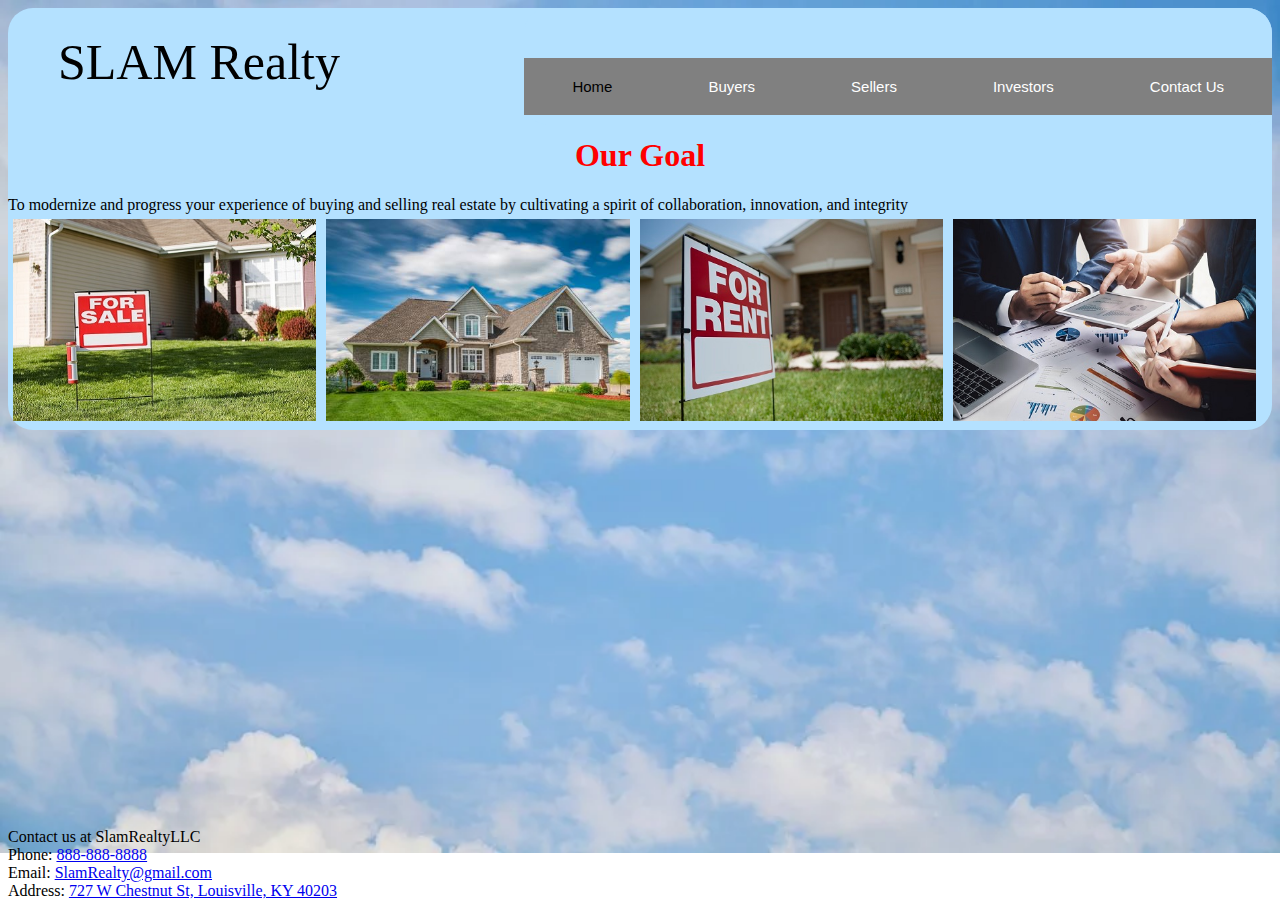
==== index.html @ 3413b928 "Added images and Working on Responsive Design" ====
<!DOCTYPE html>
<html lang="en">
<head>
    <title>Slam Realty LLC</title>
    <link rel="stylesheet" href="styles.css">
    <meta name="viewport" content="width=device-width, initial-scale=1"?>

    <script src="realty.js"></script>
    <script src="js/bootstrap.min.js"></script>
    <script src="http://ajax.googleapis.com/ajax/libs/jquery/1.10.2/jquery.min.js"></script>

</head>



<!--Navbar for Business Logo And Nav Buttons-->
<body>
    <div id="bg-image">
    </div>
    <div class="navbar" id="mainNav">
        <header>SLAM Realty</header>
        <div class="navIcons" id="navIcons"
            <a href="pages/contact.html"><button type="submit" class="hamburgler">Contact Us</button></a>
            <a href="pages/investors.html"><button type="submit" class="hamburgler">Investors</button></a>
            <a href="pages/sellers.html"><button type="submit" class="hamburgler">Sellers</button></a>
            <a href="pages/buyers.html"><button type="submit" class="hamburgler">Buyers</button></a>
            <a href="index.html"><button type="submit" class="active2">Home</button></a>
     </div>

<h1>Our Goal</h1>
<p1>To modernize and progress your experience of buying and selling real estate by cultivating a spirit of collaboration, innovation, and integrity</p1>

<div class="row">
    <div class="column">
        <img src="Selling.jpg" alt="Selling" style="width:100%">
    </div>
    <div class="column">
        <img src="Buying.jpg" alt="Buying" style="width:100%">
    </div>
    <div class="column">
        <img src="Renting.jpg" alt="Renting" style="width:100%">
    </div>
    <div class="column">
        <img src="Investors.jpg" alt="Investing" style="width:100%">
    </div>
</div>
 <!--          <h3>Are you ready to buy your forever home?</h3>
      </div>
      <button onclick="openForm()" class="open-button">Click Here</button>
          <div class="form-popup" id="buyingForm">
              <form action="/action_page.php" class="form-container">
                <label for="firstName"><b>First Name</b></label>
                <input type="text" placeholder="Enter First Name" name="firstName" required>

                <label for="lastName"><b>Last Name</b></label>
                <input type="text" placeholder="Enter Last Name" name="lastName" required>

                <label for="phone"><b>Phone Number</b></label>
                <input type="text" placeholder="Enter Best Number to Reach You" name="phone" required>

                <label for="email"><b>Email</b></label>
                <input type="text" placeholder="Enter Email" name="email" required>
                
                <button type="submit" class="btn">Submit</button>
                <button type="submit" class="btn cancel" onclick="closeForm()">Close</button>

            </form>

      </div>
    </div>
-->

<!--create a name your price tool for people trying to sell homes-->

<!--Insert Testimonials of clients who have used the product. Or more stylized pictures of House remodel-->


</body>



<p3 class="#contact">Contact us at SlamRealtyLLC<br>
    Phone: <a href="tel:+8888888888">888-888-8888</a><br>
    Email: <a href="mailto:SlamRealty@gmail.com">SlamRealty@gmail.com</a><br>
    Address: <a href="https://www.google.com/maps/place/Code+Louisville/@38.2501893,-85.7635691,15z/data=!4m2!3m1!1s0x0:0xe78b420631e5baa0?sa=X&ved=2ahUKEwibl8fm9u3qAhWCKs0KHX72Dx8Q_BIwCnoECBMQCA" target="_blank">727 W Chestnut St, Louisville, KY 40203</a>
</p3>









</html>
---- styles.css ----
body{
    background-image: url("Clouds.jpg");
    background-repeat: no-repeat;
    background-size: cover;
}

.navbar{
    background-color: #B4E1FF;
    border-radius: 25px;
    float: left
}

#navIcons{
    background-color: #B4E1FF;
    border-radius: 25px;
    float: right
}

.navbar::after{
    content: "";
    clear: both;
    display: table;
}

header{
    font-size: 50px;
    color: black;
    margin-top: 25px;
    margin-bottom: 25px;
    display: inline-block;
    margin-left: 50px;
}

.hamburgler{
    background-color: grey;
    border: black;
    color: white;
    margin-top: 50px;
    margin-bottom: 10px;
    padding: 20px 48px;
    font-size: 15px;
    cursor: pointer;
    float: right;
    display: block
}

.hamburgler button:not(:last-child) {
    border-right: none;
}

.hamburgler:after{
    content:"";
    clear: both;
    display: table;
}

h1{
    text-align: center;
    color: red
    }

.active2{
    background-color: grey;
    border: white;
    color: black;
    margin-top: 50px;
    margin-bottom: 10px;
    padding: 20px 48px;
    font-size: 15px;
    cursor: pointer;
    float: right;
    display: block
}

/*.row{
    display: flex;
}

.column{
    flex: 50%;
    padding: 5px;
}

*/

.row::after{
    content: "";
    clear: both;
    display: table;
}

.column{
    float: left;
    width: 24%;
    padding: 5px
    
}

@media only screen and (max-width: 700px) {
    .column {
        width: 49.99999%;
        margin: 6px 0;
            }
}

@media only screen and (max-width: 500px) {
    .column {
        width: 100%;
            }
}

.clearfix:after {
    content: "";
    display: table;
    clear: both;
}

/* Button used to open the contact form - fixed at the bottom of the page 
.open-button {
  background-color: #555;
  color: white;
  padding: 16px 20px;
  border: none;
  cursor: pointer;
  opacity: 0.8;
  position: bottom;
  float: right;
}

/* Add styles to the form container */
/*
.form-container {
  max-width: 300px;
  padding: 10px;
  background-color: white;
}

/* Full-width input fields */
/*
.form-container input[type=text], .form-container input[type=password] {
  width: 100%;
  padding: 15px;
  margin: 5px 0 22px 0;
  border: none;
  background: #f1f1f1;
}

/* When the inputs get focus, do something */
/*
.form-container input[type=text]:focus, .form-container input[type=password]:focus {
  background-color: #ddd;
  outline: none;
}

/* Set a style for the submit/login button */
/*
.form-container .btn {
  background-color: #4CAF50;
  color: white;
  padding: 16px 20px;
  border: none;
  cursor: pointer;
  width: 100%;
  margin-bottom:10px;
  opacity: 0.8;
}
*/
/* Add a red background color to the cancel button */
/*
.form-container .cancel {
  background-color: red;
}

/* Add some hover effects to buttons */
/*
.form-container .btn:hover, .open-button:hover {
  opacity: 1;
}
*/

p3 {
    position: absolute;
    bottom: 0;
}
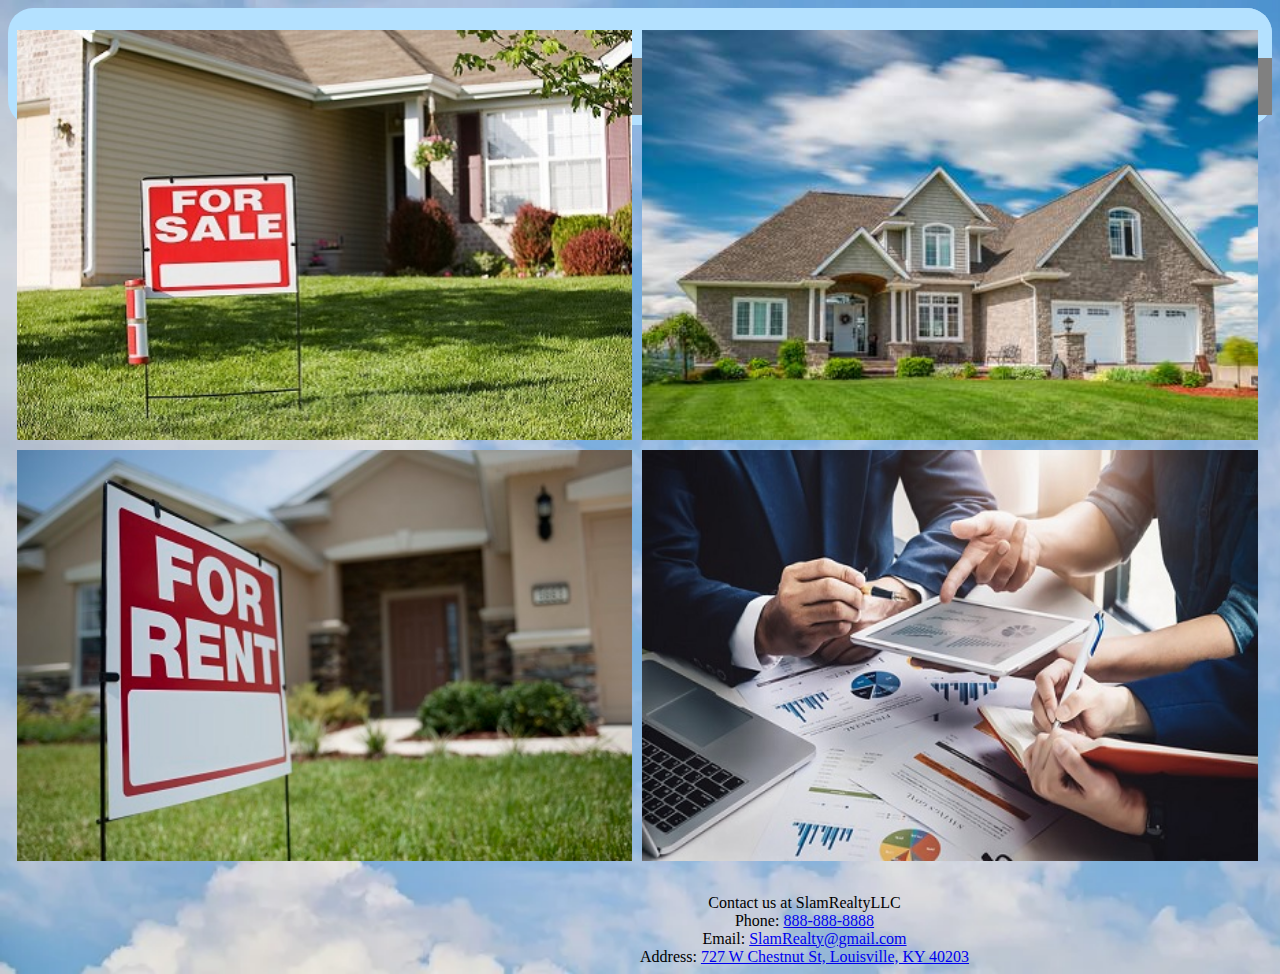
==== commit a3ccbf07: "Changed to flex grid. Navbar getting overlapped" ====
--- a/index.html
+++ b/index.html
@@ -26,22 +26,32 @@
             <a href="pages/buyers.html"><button type="submit" class="hamburgler">Buyers</button></a>
             <a href="index.html"><button type="submit" class="active2">Home</button></a>
      </div>
-
-<h1>Our Goal</h1>
-<p1>To modernize and progress your experience of buying and selling real estate by cultivating a spirit of collaboration, innovation, and integrity</p1>
+    </div>
 
 <div class="row">
     <div class="column">
-        <img src="Selling.jpg" alt="Selling" style="width:100%">
+        <img src="Selling.jpg" alt="Selling" style="width:100%" class="image">
+        <div class="middle">
+            <button type="Submit" class="formcreate" id="sellForm">I want to Sell!</button>
+        </div>
     </div>
     <div class="column">
-        <img src="Buying.jpg" alt="Buying" style="width:100%">
+        <img src="Buying.jpg" alt="Buying" style="width:100%" class="image">
+        <div class="middle">
+            <button type="Submit" class="formcreate" id="buyForm">I want to Buy!</button>
+        </div>
     </div>
     <div class="column">
-        <img src="Renting.jpg" alt="Renting" style="width:100%">
+        <img src="Renting.jpg" alt="Renting" style="width:100%" class="image">
+        <div class="middle">
+            <button type="Submit" class="formcreate" id="rentForm">I need to rent!</button>
+        </div>
     </div>
     <div class="column">
-        <img src="Investors.jpg" alt="Investing" style="width:100%">
+        <img src="Investors.jpg" alt="Investing" style="width:100%" class="image">
+        <div class="middle">
+            <button type="Submit" class="formcreate" id="buyForm">I'd like to invest!</button>
+        </div>
     </div>
 </div>
  <!--          <h3>Are you ready to buy your forever home?</h3>
@@ -77,20 +87,14 @@
 
 </body>
 
-
-
+<div class="bottomtext">
 <p3 class="#contact">Contact us at SlamRealtyLLC<br>
     Phone: <a href="tel:+8888888888">888-888-8888</a><br>
     Email: <a href="mailto:SlamRealty@gmail.com">SlamRealty@gmail.com</a><br>
     Address: <a href="https://www.google.com/maps/place/Code+Louisville/@38.2501893,-85.7635691,15z/data=!4m2!3m1!1s0x0:0xe78b420631e5baa0?sa=X&ved=2ahUKEwibl8fm9u3qAhWCKs0KHX72Dx8Q_BIwCnoECBMQCA" target="_blank">727 W Chestnut St, Louisville, KY 40203</a>
 </p3>
 
-
-
-
-
-
-
+</div>
 
 
 </html>--- a/styles.css
+++ b/styles.css
@@ -4,10 +4,12 @@
     background-size: cover;
 }
 
+
 .navbar{
     background-color: #B4E1FF;
     border-radius: 25px;
-    float: left
+    float: left;
+    width: 100%;
 }
 
 #navIcons{
@@ -72,28 +74,64 @@
     display: block
 }
 
-/*.row{
+.image{
+    opacity: 1;
     display: flex;
-}
-
-.column{
-    flex: 50%;
-    padding: 5px;
-}
-
-*/
+    width: 100%;
+    height: auto;
+    transition: .5s ease;
+    backface-visibility: hidden;
+    vertical-align: middle;
+}
+
+.middle{
+    transition: .5s ease;
+    position: absolute;
+    opacity: 0;
+    top: 50%;
+    left: 50%;
+    transform: translate(-50%, -50%);
+    -ms-transform: translate(-50%, -50%);
+}
+
+.column:hover .image{
+    opacity: 0.3;
+}
+
+.column:hover .middle{
+    opacity: 1;
+}
+
+.row{
+    display: flex;
+    flex-wrap: wrap;
+    flex-direction: row;
+    padding: 0 4px;
+    text-align: center;
+    top: 200px;
+}
 
 .row::after{
     content: "";
     clear: both;
-    display: table;
+    display: inline-block;
+
 }
 
 .column{
-    float: left;
-    width: 24%;
-    padding: 5px
-    
+    flex: 49%;
+    max-width: 49%;
+    padding: 5px;
+    position: relative;
+    bottom: 100px;
+}
+
+.formcreate {
+    background-color: #4CAF50;
+    color: white;
+    font-size: 16px;
+    padding: 16px 32px;
+    cursor: pointer;
 }
 
 @media only screen and (max-width: 700px) {
@@ -109,12 +147,12 @@
             }
 }
 
-.clearfix:after {
+/*.clearfix:after {
     content: "";
     display: table;
     clear: both;
 }
-
+*/
 /* Button used to open the contact form - fixed at the bottom of the page 
 .open-button {
   background-color: #555;
@@ -178,7 +216,13 @@
 }
 */
 
+.bottomtext{
+    position: relative;
+    text-align: center;
+}
+
 p3 {
     position: absolute;
-    bottom: 0;
+    bottom: 0px;
+    text-align: center;
 }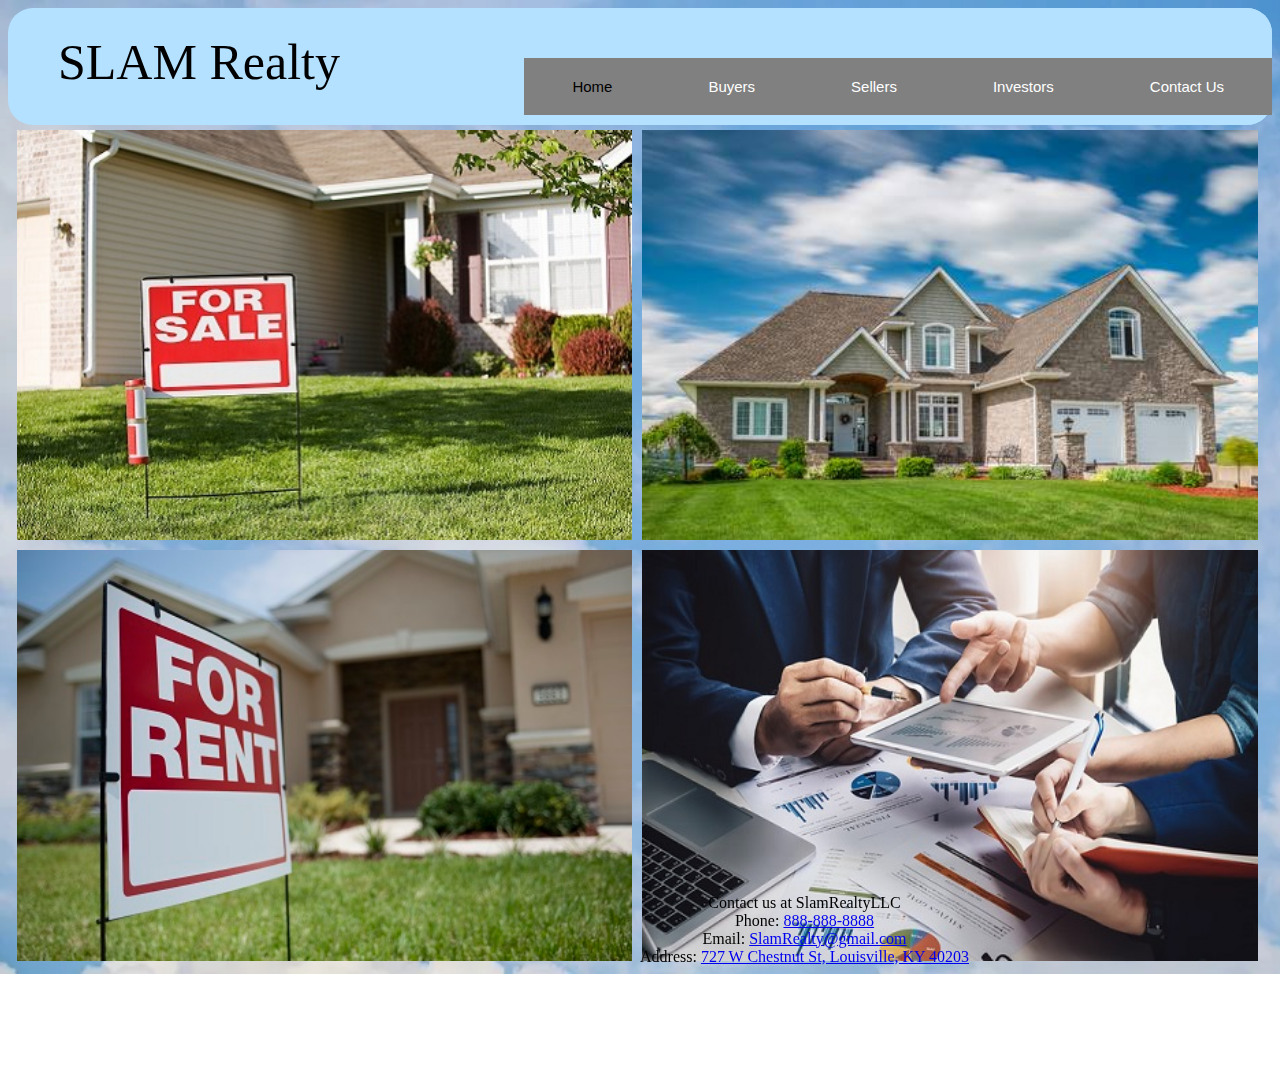
==== commit 6b67471c: "Semi Fixed Nav-bar adding in Forms" ====
--- a/index.html
+++ b/index.html
@@ -15,24 +15,40 @@
 
 <!--Navbar for Business Logo And Nav Buttons-->
 <body>
-    <div id="bg-image">
-    </div>
+    <div id="bg-image"></div>
     <div class="navbar" id="mainNav">
         <header>SLAM Realty</header>
-        <div class="navIcons" id="navIcons"
+        <div class="navIcons" id="navIcons">
             <a href="pages/contact.html"><button type="submit" class="hamburgler">Contact Us</button></a>
             <a href="pages/investors.html"><button type="submit" class="hamburgler">Investors</button></a>
             <a href="pages/sellers.html"><button type="submit" class="hamburgler">Sellers</button></a>
             <a href="pages/buyers.html"><button type="submit" class="hamburgler">Buyers</button></a>
             <a href="index.html"><button type="submit" class="active2">Home</button></a>
-     </div>
+        </div>
     </div>
 
 <div class="row">
     <div class="column">
         <img src="Selling.jpg" alt="Selling" style="width:100%" class="image">
         <div class="middle">
-            <button type="Submit" class="formcreate" id="sellForm">I want to Sell!</button>
+            <button onclick="openform()" class="formcreate" id="sellForm">I want to Sell!</button>
+            <form action="/action_page.php" class="form-container">
+                <label for="firstName"><b>First Name</b></label>
+                <input type="text" placeholder="Enter First Name" name="firstName" required class="textField"><br>
+
+                <label for="lastName"><b>Last Name</b></label>
+                <input type="text" placeholder="Enter Last Name" name="lastName" required class="textField"><br>
+
+                <label for="phone"><b>Phone Number</b></label>
+                <input type="text" placeholder="Enter Best Number to Reach You" name="phone" required class="textField"><br>
+
+                <label for="email"><b>Email Adress</b></label>
+                <input type="text" placeholder="Enter Your Email" name="email" required class="textField"><br>
+                
+                <button type="submit" class="btn">Submit</button>
+                <button type="submit" class="btn cancel" onclick="closeForm()">Close</button>
+
+            </form>
         </div>
     </div>
     <div class="column">
--- a/styles.css
+++ b/styles.css
@@ -10,6 +10,7 @@
     border-radius: 25px;
     float: left;
     width: 100%;
+    position: relative;
 }
 
 #navIcons{
@@ -108,7 +109,8 @@
     flex-direction: row;
     padding: 0 4px;
     text-align: center;
-    top: 200px;
+    top: 100px;
+    position: relative;
 }
 
 .row::after{
@@ -166,7 +168,10 @@
 }
 
 /* Add styles to the form container */
-/*
+.textField {
+    text-align: center;
+}
+
 .form-container {
   max-width: 300px;
   padding: 10px;
@@ -174,9 +179,9 @@
 }
 
 /* Full-width input fields */
-/*
+
 .form-container input[type=text], .form-container input[type=password] {
-  width: 100%;
+  width: 70%;
   padding: 15px;
   margin: 5px 0 22px 0;
   border: none;
@@ -184,14 +189,14 @@
 }
 
 /* When the inputs get focus, do something */
-/*
+
 .form-container input[type=text]:focus, .form-container input[type=password]:focus {
   background-color: #ddd;
   outline: none;
 }
 
 /* Set a style for the submit/login button */
-/*
+
 .form-container .btn {
   background-color: #4CAF50;
   color: white;
@@ -204,7 +209,7 @@
 }
 */
 /* Add a red background color to the cancel button */
-/*
+
 .form-container .cancel {
   background-color: red;
 }
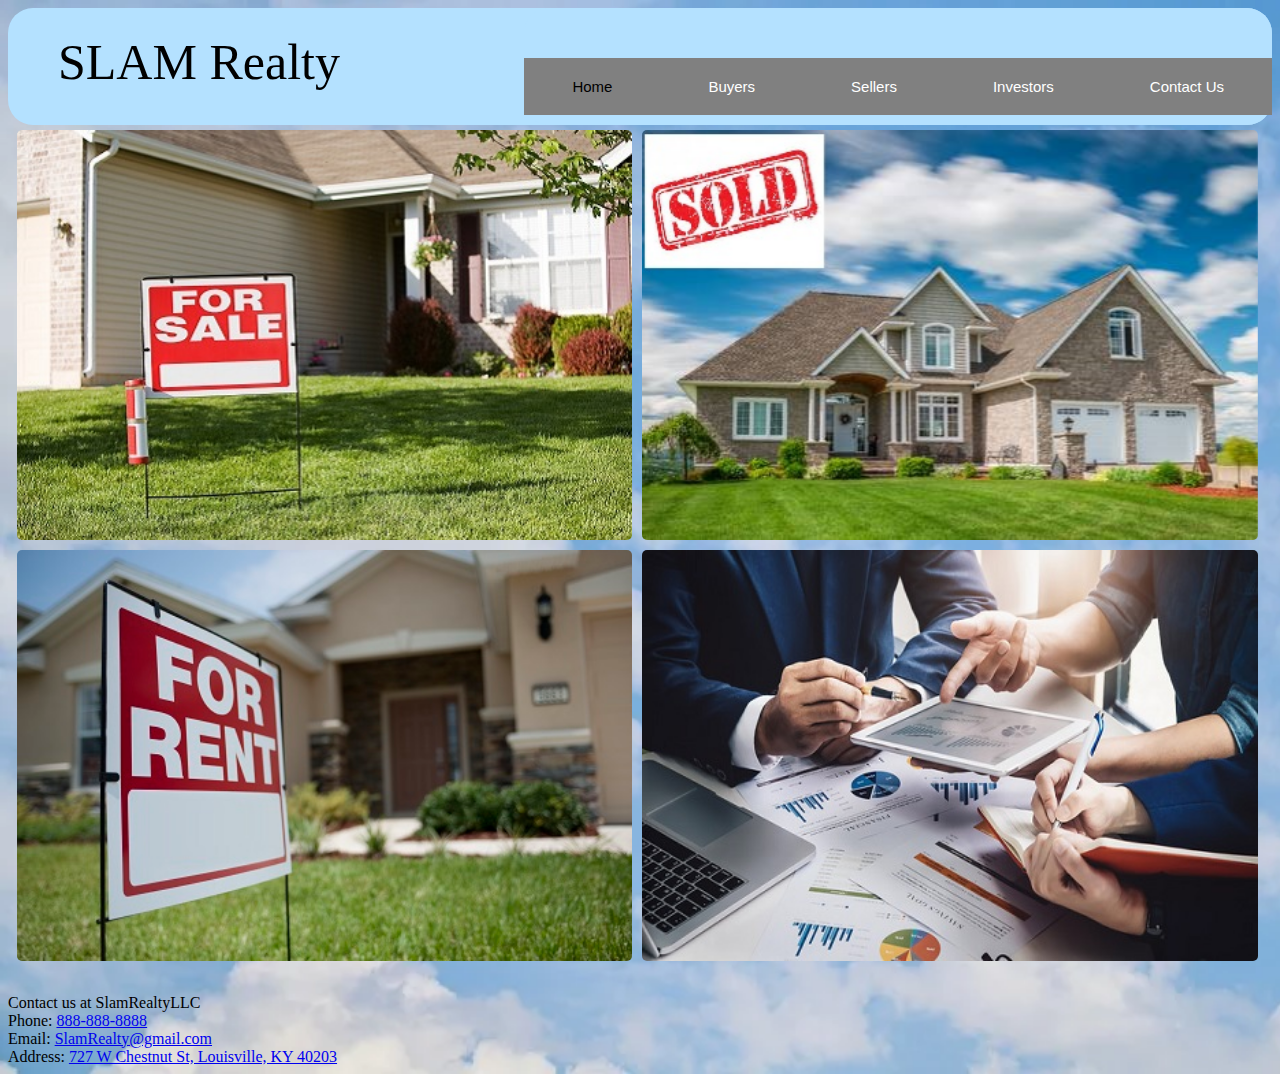
==== commit 413bc78c: "Added ReadMe Corrected Forms Next editing Tabs." ====
--- a/index.html
+++ b/index.html
@@ -31,8 +31,8 @@
     <div class="column">
         <img src="Selling.jpg" alt="Selling" style="width:100%" class="image">
         <div class="middle">
-            <button onclick="openform()" class="formcreate" id="sellForm">I want to Sell!</button>
-            <form action="/action_page.php" class="form-container">
+            <button onclick="openForm1()" class="formcreate" id="closeSellForm">I want to Sell!</button>
+            <form class="form-container" id="openSellForm">
                 <label for="firstName"><b>First Name</b></label>
                 <input type="text" placeholder="Enter First Name" name="firstName" required class="textField"><br>
 
@@ -42,61 +42,93 @@
                 <label for="phone"><b>Phone Number</b></label>
                 <input type="text" placeholder="Enter Best Number to Reach You" name="phone" required class="textField"><br>
 
-                <label for="email"><b>Email Adress</b></label>
+                <label for="email"><b>Email Address</b></label>
                 <input type="text" placeholder="Enter Your Email" name="email" required class="textField"><br>
                 
+                <label for="forSale"><b>Selling Address</b></label>
+                <input type="text" placeholder="Enter The Address You Want to Sell" name="email" required class="textField"><br>
+
                 <button type="submit" class="btn">Submit</button>
-                <button type="submit" class="btn cancel" onclick="closeForm()">Close</button>
-
+                <button type="submit" class="btn cancel" onclick="closeForm1()">Close</button>
             </form>
         </div>
     </div>
     <div class="column">
         <img src="Buying.jpg" alt="Buying" style="width:100%" class="image">
         <div class="middle">
-            <button type="Submit" class="formcreate" id="buyForm">I want to Buy!</button>
+            <button onclick="openForm2()" class="formcreate" id="closeBuyForm">I want to Buy!</button>
+            <form class="form-container" id="openBuyForm">
+                <label for="firstName"><b>First Name</b></label>
+                <input type="text" placeholder="Enter First Name" name="firstName" required class="textField"><br>
+
+                <label for="lastName"><b>Last Name</b></label>
+                <input type="text" placeholder="Enter Last Name" name="lastName" required class="textField"><br>
+
+                <label for="phone"><b>Phone Number</b></label>
+                <input type="text" placeholder="Enter Best Number to Reach You" name="phone" required class="textField"><br>
+
+                <label for="email"><b>Email Address</b></label>
+                <input type="text" placeholder="Enter Your Email" name="email" required class="textField"><br>
+                
+                <label for="price"><b>Price Range</b></label>
+                <input type="text" placeholder="What is your Price Range?" name="price" required class="textField"><br>
+
+                <button type="submit" class="btn">Submit</button>
+                <button type="submit" class="btn cancel" onclick="closeForm2()">Close</button>
+            </form>
         </div>
     </div>
     <div class="column">
         <img src="Renting.jpg" alt="Renting" style="width:100%" class="image">
         <div class="middle">
-            <button type="Submit" class="formcreate" id="rentForm">I need to rent!</button>
+            <button onclick="openForm3()" class="formcreate" id="closeRentalForm">I need a Rental House!</button>
+            <form class="form-container" id="openRentalForm">
+                <label for="firstName"><b>First Name</b></label>
+                <input type="text" placeholder="Enter First Name" name="firstName" required class="textField"><br>
+
+                <label for="lastName"><b>Last Name</b></label>
+                <input type="text" placeholder="Enter Last Name" name="lastName" required class="textField"><br>
+
+                <label for="phone"><b>Phone Number</b></label>
+                <input type="text" placeholder="Enter Best Number to Reach You" name="phone" required class="textField"><br>
+
+                <label for="email"><b>Email Address</b></label>
+                <input type="text" placeholder="Enter Your Email" name="email" required class="textField"><br>
+                
+                <label for="price"><b>Price Range</b></label>
+                <input type="text" placeholder="What is your Budget for Rent?" name="price" required class="textField"><br>
+
+                <button type="submit" class="btn">Submit</button>
+                <button type="submit" class="btn cancel" onclick="closeForm3()">Close</button>
+            </form>
         </div>
     </div>
     <div class="column">
         <img src="Investors.jpg" alt="Investing" style="width:100%" class="image">
         <div class="middle">
-            <button type="Submit" class="formcreate" id="buyForm">I'd like to invest!</button>
+            <button onclick="openForm4()" class="formcreate" id="closeInvestorForm">I Would Like to Invest!</button>
+            <form class="form-container" id="openInvestorForm">
+                <label for="firstName"><b>First Name</b></label>
+                <input type="text" placeholder="Enter First Name" name="firstName" required class="textField"><br>
+
+                <label for="lastName"><b>Last Name</b></label>
+                <input type="text" placeholder="Enter Last Name" name="lastName" required class="textField"><br>
+
+                <label for="phone"><b>Phone Number</b></label>
+                <input type="text" placeholder="Enter Best Number to Reach You" name="phone" required class="textField"><br>
+
+                <label for="email"><b>Email Address</b></label>
+                <input type="text" placeholder="Enter Your Email" name="email" required class="textField"><br>
+                
+                <label for="price"><b>Price Range</b></label>
+                <input type="text" placeholder="How much are you Investing?" name="amount" required class="textField"><br>
+
+                <button type="submit" class="btn">Submit</button>
+                <button type="submit" class="btn cancel" onclick="closeForm4()">Close</button>
+            </form>
         </div>
     </div>
 </div>
- <!--          <h3>Are you ready to buy your forever home?</h3>
-      </div>
-      <button onclick="openForm()" class="open-button">Click Here</button>
-          <div class="form-popup" id="buyingForm">
-              <form action="/action_page.php" class="form-container">
-                <label for="firstName"><b>First Name</b></label>
-                <input type="text" placeholder="Enter First Name" name="firstName" required>
-
-                <label for="lastName"><b>Last Name</b></label>
-                <input type="text" placeholder="Enter Last Name" name="lastName" required>
-
-                <label for="phone"><b>Phone Number</b></label>
-                <input type="text" placeholder="Enter Best Number to Reach You" name="phone" required>
-
-                <label for="email"><b>Email</b></label>
-                <input type="text" placeholder="Enter Email" name="email" required>
-                
-                <button type="submit" class="btn">Submit</button>
-                <button type="submit" class="btn cancel" onclick="closeForm()">Close</button>
-
-            </form>
-
-      </div>
-    </div>
--->
-
-<!--create a name your price tool for people trying to sell homes-->
 
 <!--Insert Testimonials of clients who have used the product. Or more stylized pictures of House remodel-->
 
@@ -109,7 +141,6 @@
     Email: <a href="mailto:SlamRealty@gmail.com">SlamRealty@gmail.com</a><br>
     Address: <a href="https://www.google.com/maps/place/Code+Louisville/@38.2501893,-85.7635691,15z/data=!4m2!3m1!1s0x0:0xe78b420631e5baa0?sa=X&ved=2ahUKEwibl8fm9u3qAhWCKs0KHX72Dx8Q_BIwCnoECBMQCA" target="_blank">727 W Chestnut St, Louisville, KY 40203</a>
 </p3>
-
 </div>
 
 
--- a/styles.css
+++ b/styles.css
@@ -16,7 +16,8 @@
 #navIcons{
     background-color: #B4E1FF;
     border-radius: 25px;
-    float: right
+    float: right;
+    position:relative;
 }
 
 .navbar::after{
@@ -83,6 +84,7 @@
     transition: .5s ease;
     backface-visibility: hidden;
     vertical-align: middle;
+    border-radius: 5px;
 }
 
 .middle{
@@ -128,7 +130,7 @@
     bottom: 100px;
 }
 
-.formcreate {
+.middle .formcreate {
     background-color: #4CAF50;
     color: white;
     font-size: 16px;
@@ -138,7 +140,7 @@
 
 @media only screen and (max-width: 700px) {
     .column {
-        width: 49.99999%;
+        width: 50%;
         margin: 6px 0;
             }
 }
@@ -149,23 +151,6 @@
             }
 }
 
-/*.clearfix:after {
-    content: "";
-    display: table;
-    clear: both;
-}
-*/
-/* Button used to open the contact form - fixed at the bottom of the page 
-.open-button {
-  background-color: #555;
-  color: white;
-  padding: 16px 20px;
-  border: none;
-  cursor: pointer;
-  opacity: 0.8;
-  position: bottom;
-  float: right;
-}
 
 /* Add styles to the form container */
 .textField {
@@ -173,9 +158,13 @@
 }
 
 .form-container {
-  max-width: 300px;
-  padding: 10px;
-  background-color: white;
+    display: none;
+    position: relative;
+    bottom: 0;
+    right: 15px;
+    border: 3px solid #f1f1f1;
+    z-index: 9;
+    background:#D3D3D3;
 }
 
 /* Full-width input fields */
@@ -223,11 +212,12 @@
 
 .bottomtext{
     position: relative;
-    text-align: center;
+    text-align: left;
+    height: 100px;
 }
 
 p3 {
     position: absolute;
     bottom: 0px;
-    text-align: center;
+    text-align: left;
 }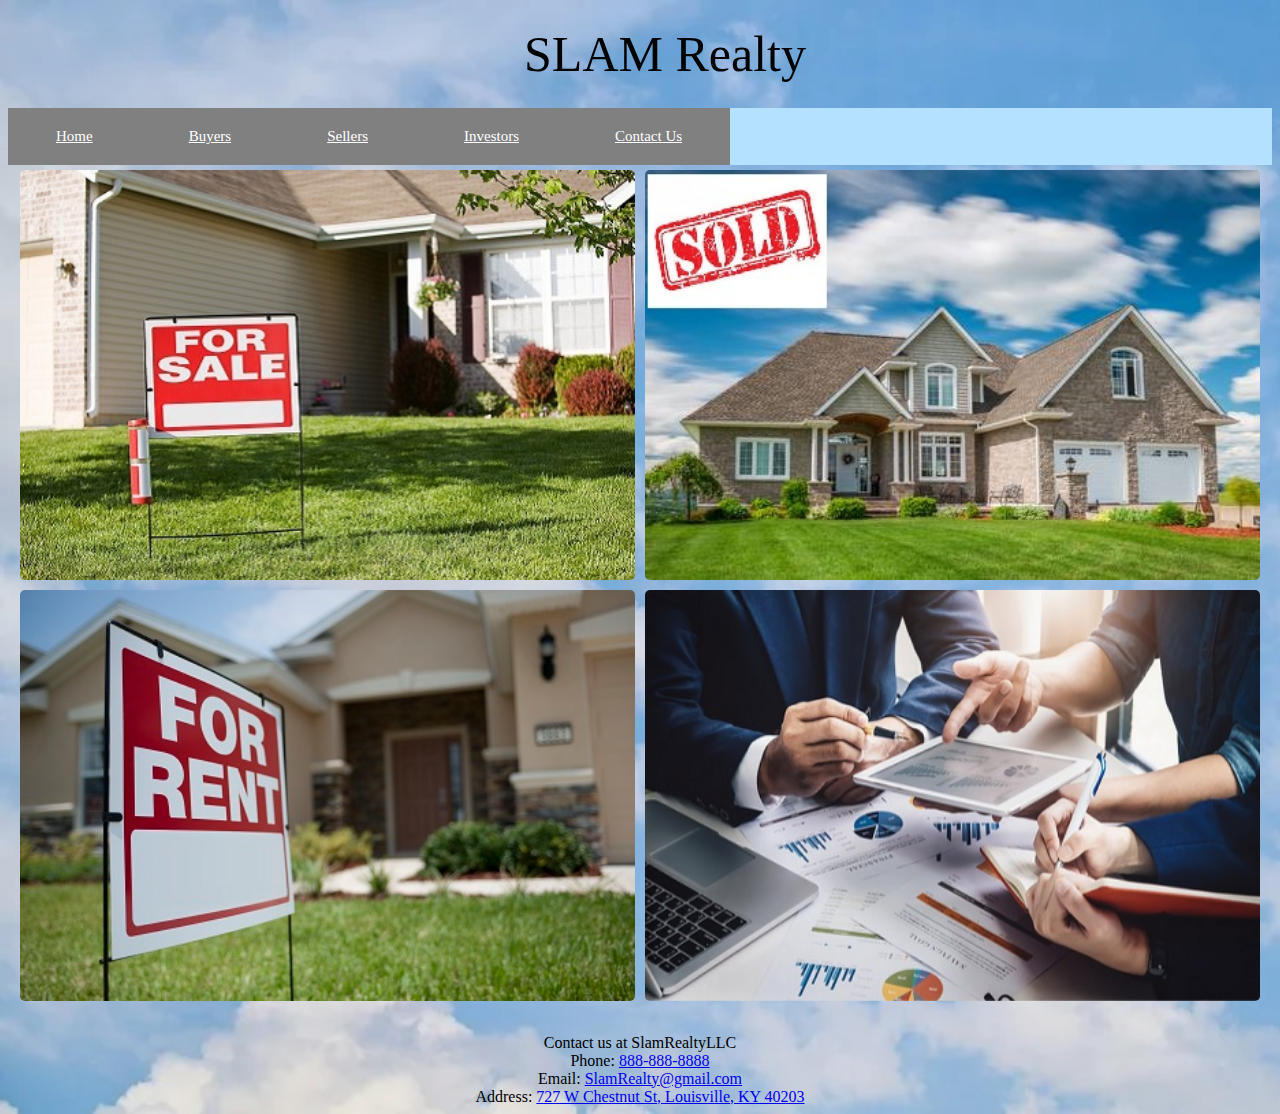
==== commit e9746fd3: "Just need to complete form sizing issue" ====
--- a/index.html
+++ b/index.html
@@ -3,7 +3,9 @@
 <head>
     <title>Slam Realty LLC</title>
     <link rel="stylesheet" href="styles.css">
+    <link rel="stylesheet" href="https://cdnjs.cloudflare.com/ajax/libs/font-awesome/4.7.0/css/font-awesome.min.css">
     <meta name="viewport" content="width=device-width, initial-scale=1"?>
+    
 
     <script src="realty.js"></script>
     <script src="js/bootstrap.min.js"></script>
@@ -15,15 +17,18 @@
 
 <!--Navbar for Business Logo And Nav Buttons-->
 <body>
+    <header>SLAM Realty</header>
     <div id="bg-image"></div>
     <div class="navbar" id="mainNav">
-        <header>SLAM Realty</header>
-        <div class="navIcons" id="navIcons">
-            <a href="pages/contact.html"><button type="submit" class="hamburgler">Contact Us</button></a>
-            <a href="pages/investors.html"><button type="submit" class="hamburgler">Investors</button></a>
-            <a href="pages/sellers.html"><button type="submit" class="hamburgler">Sellers</button></a>
-            <a href="pages/buyers.html"><button type="submit" class="hamburgler">Buyers</button></a>
-            <a href="index.html"><button type="submit" class="active2">Home</button></a>
+              <div class="navIcons" id="navIcons">
+                <a href="index.html" class="active"> Home</a>
+                <a href="pages/buyers.html">Buyers</a>
+                <a href="pages/sellers.html">Sellers</a>
+                <a href="pages/investors.html">Investors</a>
+                <a href="pages/contact.html">Contact Us</a>
+            <a href="javascript:void(0);" class="icon" onclick="myMenu()">
+             <i class="fa fa-bars"></i>
+            </a>
         </div>
     </div>
 
--- a/styles.css
+++ b/styles.css
@@ -7,35 +7,67 @@
 
 .navbar{
     background-color: #B4E1FF;
-    border-radius: 25px;
+    width: 100%;
+    position: relative;
+    overflow: hidden;
+    justify-content: center;
+}
+
+.navIcons{
+    background-color: #B4E1FF;
+    position:relative;
+    justify-content: center;
+}
+
+.navbar a{
+    background-color: grey;
+    border: black;
+    color: white;
+    padding: 20px 48px;
+    font-size: 15px;
+    cursor: pointer;
     float: left;
-    width: 100%;
-    position: relative;
-}
-
-#navIcons{
-    background-color: #B4E1FF;
-    border-radius: 25px;
-    float: right;
-    position:relative;
-}
-
-.navbar::after{
+}
+
+.navIcons a:not(:last-child) {
+    border-right: none;
+}
+
+.navIcons a:hover{
+    background-color: #ddd;
+    color: black;
+}
+
+.navIcons a:active {
+    background-color: #4CAF50;
+    color: white;
+}
+
+.navIcons .icon{
+    display: none;
+}
+
+/*.navbar::after{
     content: "";
     clear: both;
     display: table;
 }
-
+*/
 header{
     font-size: 50px;
     color: black;
     margin-top: 25px;
     margin-bottom: 25px;
-    display: inline-block;
+    display: flex;
     margin-left: 50px;
-}
-
-.hamburgler{
+    position: relative;
+    overflow: hidden;
+    z-index: -1;
+    justify-content: center;
+    
+}
+
+/*.hamburgler{
     background-color: grey;
     border: black;
     color: white;
@@ -57,11 +89,6 @@
     clear: both;
     display: table;
 }
-
-h1{
-    text-align: center;
-    color: red
-    }
 
 .active2{
     background-color: grey;
@@ -75,7 +102,7 @@
     float: right;
     display: block
 }
-
+*/
 .image{
     opacity: 1;
     display: flex;
@@ -113,6 +140,7 @@
     text-align: center;
     top: 100px;
     position: relative;
+    justify-content: center;
 }
 
 .row::after{
@@ -137,20 +165,6 @@
     padding: 16px 32px;
     cursor: pointer;
 }
-
-@media only screen and (max-width: 700px) {
-    .column {
-        width: 50%;
-        margin: 6px 0;
-            }
-}
-
-@media only screen and (max-width: 500px) {
-    .column {
-        width: 100%;
-            }
-}
-
 
 /* Add styles to the form container */
 .textField {
@@ -210,14 +224,113 @@
 }
 */
 
+.form-display {
+    display: flex;
+    flex-wrap: wrap;
+    flex-direction: column;
+    position: relative;
+    bottom: 0;
+    right: 15px;
+    border: 3px solid #f1f1f1;
+    z-index: 9;
+    background:#D3D3D3;
+    text-align: center;
+}
+
+.form-display input[type=text] {
+    width: 85%;
+    padding: 15px;
+    margin: 5px 5px 22px 5px;
+    border: none;
+    background: #f1f1f1;
+  }
+  
+  /* When the inputs get focus, do something */
+  
+  .form-display input[type=text]:focus {
+    background-color: #ddd;
+    outline: none;
+  }
+
+  /* Pages Formatting for Forms*/
+  .middle2{
+    position: relative;
+    top: 50%;
+    left: 50%;
+    width: 300px;
+    transform: translate(-50%, -50%);
+    -ms-transform: translate(-50%, -50%);
+  }
+
+.form-display .btn {
+    background-color: #4CAF50;
+    color: white;
+    padding: 16px 20px;
+    border: none;
+    cursor: pointer;
+    width: 100%;
+    margin-bottom:10px;
+    opacity: 0.8;
+  }
+  */
+  /* Add a red background color to the cancel button */
+  
+  .form-display .cancel {
+    background-color: red;
+  }
+
+
 .bottomtext{
-    position: relative;
-    text-align: left;
+    display:flex;
+    position: relative;
     height: 100px;
+    justify-content: center;
 }
 
 p3 {
     position: absolute;
     bottom: 0px;
-    text-align: left;
-}+    text-align: center;
+    justify-content: center;
+}
+
+
+@media only screen and (max-width: 700px) {
+    .column {
+        width: 50%;
+        margin: 6px 0;
+            }
+}
+
+@media only screen and (max-width: 500px) {
+    .column {
+        width: 100%;
+            }
+}
+
+@media screen and (max-width: 600px ) {
+    .navIcons a:not(:first-child) {display:none;}
+    .navIcons a.icon {
+        float: right;
+        display: block;
+    }
+    .navbar.responsive button {
+        float: none;
+        display: block;
+        text-align: left;
+    }
+}
+
+@media screen and (max-width: 600px) {
+    .navBar.responsive {position: relative;}
+    .navBar.responsive a.icon {
+      position: absolute;
+      right: 0;
+      top: 0;
+    }
+    .navBar.responsive a {
+      float: none;
+      display: block;
+      text-align: left;
+    }
+  }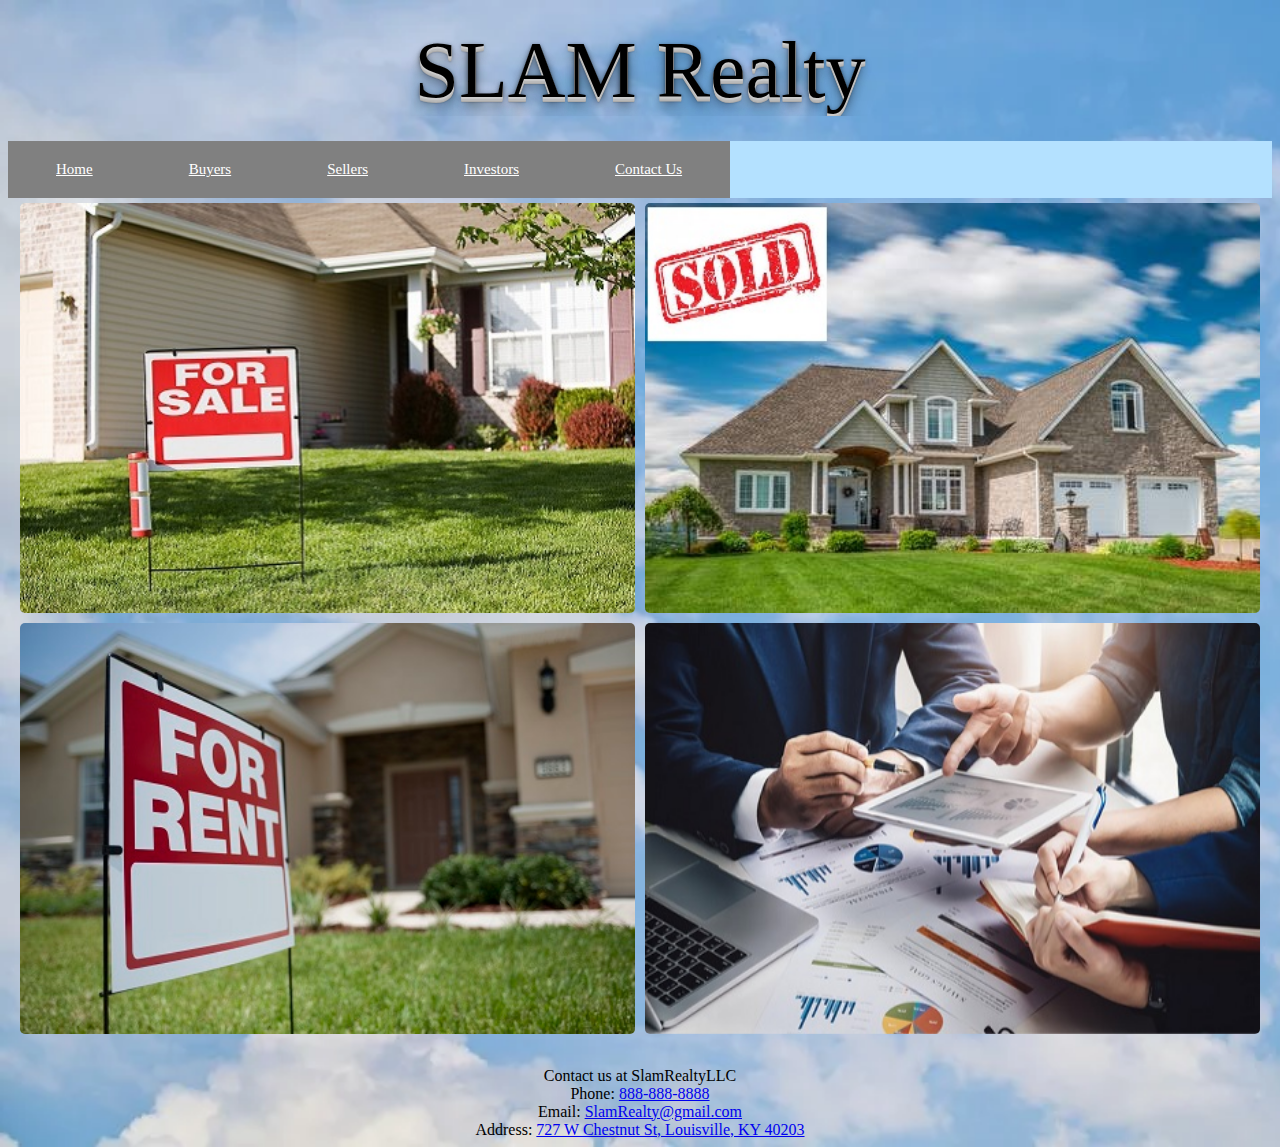
==== commit d83fdc86: "Project Submission WIth Updated ReadMe" ====
--- a/index.html
+++ b/index.html
@@ -5,38 +5,34 @@
     <link rel="stylesheet" href="styles.css">
     <link rel="stylesheet" href="https://cdnjs.cloudflare.com/ajax/libs/font-awesome/4.7.0/css/font-awesome.min.css">
     <meta name="viewport" content="width=device-width, initial-scale=1"?>
-    
-
-    <script src="realty.js"></script>
-    <script src="js/bootstrap.min.js"></script>
-    <script src="http://ajax.googleapis.com/ajax/libs/jquery/1.10.2/jquery.min.js"></script>
-
 </head>
 
 
 
-<!--Navbar for Business Logo And Nav Buttons-->
+
 <body>
     <header>SLAM Realty</header>
     <div id="bg-image"></div>
-    <div class="navbar" id="mainNav">
-              <div class="navIcons" id="navIcons">
-                <a href="index.html" class="active"> Home</a>
-                <a href="pages/buyers.html">Buyers</a>
-                <a href="pages/sellers.html">Sellers</a>
-                <a href="pages/investors.html">Investors</a>
-                <a href="pages/contact.html">Contact Us</a>
+    <!--Responsive NavBar-->
+    <div class="navBar" id="mainNav">
+                <a href="" class="active"> Home</a>
+                <a href="">Buyers</a>
+                <a href="">Sellers</a>
+                <a href="">Investors</a>
+                <a href="">Contact Us</a>
             <a href="javascript:void(0);" class="icon" onclick="myMenu()">
              <i class="fa fa-bars"></i>
             </a>
         </div>
     </div>
 
+<!--Parent Container to hold images with flex in 2 columns. Changes to 1 at 500px-->
 <div class="row">
+    <!--Container For Selling Form-->
     <div class="column">
         <img src="Selling.jpg" alt="Selling" style="width:100%" class="image">
         <div class="middle">
-            <button onclick="openForm1()" class="formcreate" id="closeSellForm">I want to Sell!</button>
+            <button onclick="openSellerContactForm()" class="formcreate" id="closeSellForm">I want to Sell!</button>
             <form class="form-container" id="openSellForm">
                 <label for="firstName"><b>First Name</b></label>
                 <input type="text" placeholder="Enter First Name" name="firstName" required class="textField"><br>
@@ -48,20 +44,21 @@
                 <input type="text" placeholder="Enter Best Number to Reach You" name="phone" required class="textField"><br>
 
                 <label for="email"><b>Email Address</b></label>
-                <input type="text" placeholder="Enter Your Email" name="email" required class="textField"><br>
+                <input type="email" placeholder="Enter Your Email" name="email" required class="textField"><br>
                 
                 <label for="forSale"><b>Selling Address</b></label>
                 <input type="text" placeholder="Enter The Address You Want to Sell" name="email" required class="textField"><br>
 
                 <button type="submit" class="btn">Submit</button>
-                <button type="submit" class="btn cancel" onclick="closeForm1()">Close</button>
+                <button type="submit" class="btn cancel" onclick="closeSellerContactForm()">Close</button>
             </form>
         </div>
     </div>
+    <!--Container For Buying Form-->
     <div class="column">
         <img src="Buying.jpg" alt="Buying" style="width:100%" class="image">
         <div class="middle">
-            <button onclick="openForm2()" class="formcreate" id="closeBuyForm">I want to Buy!</button>
+            <button onclick="openBuyerContactForm()" class="formcreate" id="closeBuyForm">I want to Buy!</button>
             <form class="form-container" id="openBuyForm">
                 <label for="firstName"><b>First Name</b></label>
                 <input type="text" placeholder="Enter First Name" name="firstName" required class="textField"><br>
@@ -73,20 +70,21 @@
                 <input type="text" placeholder="Enter Best Number to Reach You" name="phone" required class="textField"><br>
 
                 <label for="email"><b>Email Address</b></label>
-                <input type="text" placeholder="Enter Your Email" name="email" required class="textField"><br>
+                <input type="email" placeholder="Enter Your Email" name="email" required class="textField"><br>
                 
                 <label for="price"><b>Price Range</b></label>
                 <input type="text" placeholder="What is your Price Range?" name="price" required class="textField"><br>
 
                 <button type="submit" class="btn">Submit</button>
-                <button type="submit" class="btn cancel" onclick="closeForm2()">Close</button>
+                <button type="submit" class="btn cancel" onclick="closeBuyerContactForm()">Close</button>
             </form>
         </div>
     </div>
+    <!--Container For Renting Form-->
     <div class="column">
         <img src="Renting.jpg" alt="Renting" style="width:100%" class="image">
         <div class="middle">
-            <button onclick="openForm3()" class="formcreate" id="closeRentalForm">I need a Rental House!</button>
+            <button onclick="openRenterContactForm()" class="formcreate" id="closeRentalForm">I need a Rental House!</button>
             <form class="form-container" id="openRentalForm">
                 <label for="firstName"><b>First Name</b></label>
                 <input type="text" placeholder="Enter First Name" name="firstName" required class="textField"><br>
@@ -98,20 +96,21 @@
                 <input type="text" placeholder="Enter Best Number to Reach You" name="phone" required class="textField"><br>
 
                 <label for="email"><b>Email Address</b></label>
-                <input type="text" placeholder="Enter Your Email" name="email" required class="textField"><br>
+                <input type="email" placeholder="Enter Your Email" name="email" required class="textField"><br>
                 
                 <label for="price"><b>Price Range</b></label>
                 <input type="text" placeholder="What is your Budget for Rent?" name="price" required class="textField"><br>
 
                 <button type="submit" class="btn">Submit</button>
-                <button type="submit" class="btn cancel" onclick="closeForm3()">Close</button>
+                <button type="submit" class="btn cancel" onclick="closeRenterContactForm()">Close</button>
             </form>
         </div>
     </div>
+    <!--Container For Investors Form-->
     <div class="column">
         <img src="Investors.jpg" alt="Investing" style="width:100%" class="image">
         <div class="middle">
-            <button onclick="openForm4()" class="formcreate" id="closeInvestorForm">I Would Like to Invest!</button>
+            <button onclick="openInvestorContactForm()" class="formcreate" id="closeInvestorForm">I Would Like to Invest!</button>
             <form class="form-container" id="openInvestorForm">
                 <label for="firstName"><b>First Name</b></label>
                 <input type="text" placeholder="Enter First Name" name="firstName" required class="textField"><br>
@@ -123,30 +122,35 @@
                 <input type="text" placeholder="Enter Best Number to Reach You" name="phone" required class="textField"><br>
 
                 <label for="email"><b>Email Address</b></label>
-                <input type="text" placeholder="Enter Your Email" name="email" required class="textField"><br>
+                <input type="email" placeholder="Enter Your Email" name="email" required class="textField"><br>
                 
                 <label for="price"><b>Price Range</b></label>
                 <input type="text" placeholder="How much are you Investing?" name="amount" required class="textField"><br>
 
                 <button type="submit" class="btn">Submit</button>
-                <button type="submit" class="btn cancel" onclick="closeForm4()">Close</button>
+                <button type="submit" class="btn cancel" onclick="closeInvestorContactForm()">Close</button>
             </form>
         </div>
     </div>
 </div>
 
-<!--Insert Testimonials of clients who have used the product. Or more stylized pictures of House remodel-->
 
+<!--Javascript sources-->
 
+<script src="realty.js"></script>
+<script src="js/bootstrap.min.js"></script>
+<script src="http://ajax.googleapis.com/ajax/libs/jquery/1.10.2/jquery.min.js"></script>
+
+<!--Contains all interactive contact information and bottom of page-->
+<div class="bottomtext">
+    <p3 class="#contact">Contact us at SlamRealtyLLC<br>
+        Phone: <a href="tel:+8888888888">888-888-8888</a><br>
+        Email: <a href="mailto:SlamRealty@gmail.com">SlamRealty@gmail.com</a><br>
+        Address: <a href="https://www.google.com/maps/place/Code+Louisville/@38.2501893,-85.7635691,15z/data=!4m2!3m1!1s0x0:0xe78b420631e5baa0?sa=X&ved=2ahUKEwibl8fm9u3qAhWCKs0KHX72Dx8Q_BIwCnoECBMQCA" target="_blank">727 W Chestnut St, Louisville, KY 40203</a>
+    </p3>
+</div>
 </body>
 
-<div class="bottomtext">
-<p3 class="#contact">Contact us at SlamRealtyLLC<br>
-    Phone: <a href="tel:+8888888888">888-888-8888</a><br>
-    Email: <a href="mailto:SlamRealty@gmail.com">SlamRealty@gmail.com</a><br>
-    Address: <a href="https://www.google.com/maps/place/Code+Louisville/@38.2501893,-85.7635691,15z/data=!4m2!3m1!1s0x0:0xe78b420631e5baa0?sa=X&ved=2ahUKEwibl8fm9u3qAhWCKs0KHX72Dx8Q_BIwCnoECBMQCA" target="_blank">727 W Chestnut St, Louisville, KY 40203</a>
-</p3>
-</div>
 
 
 </html>--- a/styles.css
+++ b/styles.css
@@ -4,8 +4,8 @@
     background-size: cover;
 }
 
-
-.navbar{
+/*Navbar settings*/
+.navBar{
     background-color: #B4E1FF;
     width: 100%;
     position: relative;
@@ -13,13 +13,7 @@
     justify-content: center;
 }
 
-.navIcons{
-    background-color: #B4E1FF;
-    position:relative;
-    justify-content: center;
-}
-
-.navbar a{
+.navBar a{
     background-color: grey;
     border: black;
     color: white;
@@ -29,80 +23,51 @@
     float: left;
 }
 
-.navIcons a:not(:last-child) {
+.navBar a:not(:last-child) {
     border-right: none;
 }
 
-.navIcons a:hover{
+.navBar a:hover{
     background-color: #ddd;
     color: black;
 }
 
-.navIcons a:active {
+.navBar a:active {
     background-color: #4CAF50;
     color: white;
 }
 
-.navIcons .icon{
+.navBar .icon{
     display: none;
 }
 
-/*.navbar::after{
-    content: "";
-    clear: both;
-    display: table;
-}
-*/
+/*Adds 3D to Header*/
 header{
-    font-size: 50px;
+    font-size: 5em;
     color: black;
     margin-top: 25px;
     margin-bottom: 25px;
     display: flex;
-    margin-left: 50px;
     position: relative;
     overflow: hidden;
     z-index: -1;
     justify-content: center;
-    
-}
-
-/*.hamburgler{
-    background-color: grey;
-    border: black;
-    color: white;
-    margin-top: 50px;
-    margin-bottom: 10px;
-    padding: 20px 48px;
-    font-size: 15px;
-    cursor: pointer;
-    float: right;
-    display: block
-}
-
-.hamburgler button:not(:last-child) {
-    border-right: none;
-}
-
-.hamburgler:after{
-    content:"";
-    clear: both;
-    display: table;
-}
-
-.active2{
-    background-color: grey;
-    border: white;
-    color: black;
-    margin-top: 50px;
-    margin-bottom: 10px;
-    padding: 20px 48px;
-    font-size: 15px;
-    cursor: pointer;
-    float: right;
-    display: block
-}
-*/
+    text-shadow: 0 1px 0 #ccc,
+                 0 2px 0 #c9c9c9,
+                 0 3px 0 #bbb,
+                 0 4px 0 #b9b9b9,
+                 0 5px 0 #aaa,
+                 0 6px 1px rgba(0,0,0,.1),
+                 0 0 5px rgba(0,0,0,.1),
+                 0 1px 3px rgba(0,0,0,.3),
+                 0 3px 5px rgba(0,0,0,.2),
+                 0 5px 10px rgba(0,0,0,.25),
+                 0 10px 10px rgba(0,0,0,.2),
+                 0 20px 20px rgba(0,0,0,.15);
+   
+}
+
+/*Standard image settings for each Image in the grid. Adds Transition*/
 .image{
     opacity: 1;
     display: flex;
@@ -114,6 +79,7 @@
     border-radius: 5px;
 }
 
+/*Adds Transition to container for hover*/
 .middle{
     transition: .5s ease;
     position: absolute;
@@ -124,6 +90,7 @@
     -ms-transform: translate(-50%, -50%);
 }
 
+/*creates a hover effect for the image container column */
 .column:hover .image{
     opacity: 0.3;
 }
@@ -132,6 +99,7 @@
     opacity: 1;
 }
 
+/*Adds flex to parent container of all images*/
 .row{
     display: flex;
     flex-wrap: wrap;
@@ -158,6 +126,7 @@
     bottom: 100px;
 }
 
+/*Adds cursor to form and changes cell appearance*/ 
 .middle .formcreate {
     background-color: #4CAF50;
     color: white;
@@ -181,9 +150,10 @@
     background:#D3D3D3;
 }
 
+
 /* Full-width input fields */
 
-.form-container input[type=text], .form-container input[type=password] {
+.form-container input[type=text]{
   width: 70%;
   padding: 15px;
   margin: 5px 0 22px 0;
@@ -191,14 +161,22 @@
   background: #f1f1f1;
 }
 
+.form-container input[type=email] {
+    width: 70%;
+    padding: 15px;
+    margin: 5px 0 22px 0;
+    border: none;
+    background: #f1f1f1;
+  }
+
 /* When the inputs get focus, do something */
 
-.form-container input[type=text]:focus, .form-container input[type=password]:focus {
+.form-container input[type=text]:focus {
   background-color: #ddd;
   outline: none;
 }
 
-/* Set a style for the submit/login button */
+/* Set a style for the submit/JS Trigger */
 
 .form-container .btn {
   background-color: #4CAF50;
@@ -217,13 +195,7 @@
   background-color: red;
 }
 
-/* Add some hover effects to buttons */
-/*
-.form-container .btn:hover, .open-button:hover {
-  opacity: 1;
-}
-*/
-
+/* centering Form in container*/
 .form-display {
     display: flex;
     flex-wrap: wrap;
@@ -237,31 +209,9 @@
     text-align: center;
 }
 
-.form-display input[type=text] {
-    width: 85%;
-    padding: 15px;
-    margin: 5px 5px 22px 5px;
-    border: none;
-    background: #f1f1f1;
-  }
-  
-  /* When the inputs get focus, do something */
-  
-  .form-display input[type=text]:focus {
-    background-color: #ddd;
-    outline: none;
-  }
-
-  /* Pages Formatting for Forms*/
-  .middle2{
-    position: relative;
-    top: 50%;
-    left: 50%;
-    width: 300px;
-    transform: translate(-50%, -50%);
-    -ms-transform: translate(-50%, -50%);
-  }
-
+
+
+ /*Button Display*/ 
 .form-display .btn {
     background-color: #4CAF50;
     color: white;
@@ -279,7 +229,7 @@
     background-color: red;
   }
 
-
+/*Contact Information At Center of bottom Page*/
 .bottomtext{
     display:flex;
     position: relative;
@@ -308,16 +258,23 @@
             }
 }
 
+/*Hamburger Menu Responsiveness*/
+
 @media screen and (max-width: 600px ) {
-    .navIcons a:not(:first-child) {display:none;}
-    .navIcons a.icon {
+    .navBar a:not(:first-child) {display:none;}
+    .navBar a.icon {
         float: right;
         display: block;
     }
-    .navbar.responsive button {
+    .navBar.responsive button {
         float: none;
         display: block;
         text-align: left;
+        background-color: grey;
+        border: black;
+        color: white;
+        padding: 20px 48px;
+        font-size: 15px;
     }
 }
 
@@ -332,5 +289,20 @@
       float: none;
       display: block;
       text-align: left;
+      background-color: grey;
+      border: black;
+      color: white;
+      padding: 20px 48px;
+      font-size: 15px;
     }
-  }+  }
+
+  .navBar a{
+    background-color: grey;
+    border: black;
+    color: white;
+    padding: 20px 48px;
+    font-size: 15px;
+    cursor: pointer;
+    float: left;
+}